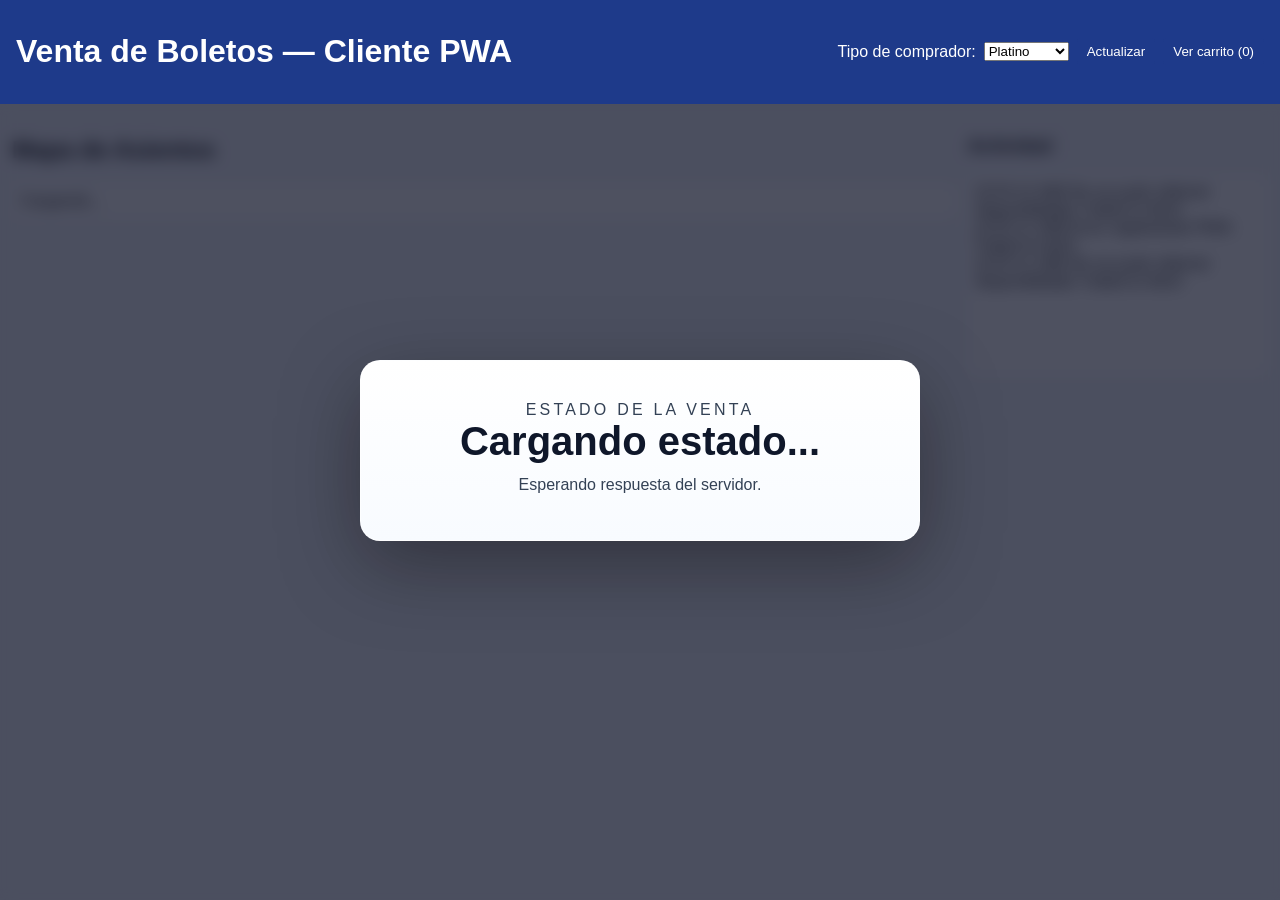
==== webapp/index.html @ a2ce317e "Inicio de práctica" ====
<!doctype html>
<html lang="es">
<head>
  <meta charset="utf-8" />
  <meta name="viewport" content="width=device-width,initial-scale=1" />
  <title>Simulación Venta - PWA</title>
  <link rel="manifest" href="manifest.json" />
  <link rel="stylesheet" href="styles.css" />
</head>
<body>
  <header>
    <h1>Venta de Boletos — Cliente PWA</h1>
    <div id="controls">
      <label for="buyerType">Tipo de comprador:</label>
      <select id="buyerType">
        <option value="platino">Platino</option>
        <option value="preferente">Preferente</option>
        <option value="normal">General</option>
      </select>
      <button id="refreshBtn">Actualizar</button>
      <button id="openCartBtn">Ver carrito (<span id="cartCount">0</span>)</button>
    </div>
  </header>

  <div id="saleOverlay" class="sale-overlay">
    <div class="sale-overlay-card">
      <p class="sale-overlay-kicker">Estado de la venta</p>
      <h2 id="saleOverlayTitle">Cargando estado...</h2>
      <p id="saleOverlayText">Esperando respuesta del servidor.</p>
      <div id="saleOverlayTimer" class="sale-overlay-timer"></div>
    </div>
  </div>

  <main>
    <section id="mapSection">
      <h2>Mapa de Asientos</h2>
      <div id="seatMap">Cargando...</div>
    </section>

    <aside id="cartPanel" class="hidden">
      <h3>Carrito</h3>
      <ul id="cartList"></ul>
      <button id="buyAllBtn">Comprar seleccionados</button>
      <button id="clearCartBtn">Vaciar carrito</button>
    </aside>

    <section id="logSection">
      <h3>Actividad</h3>
      <div id="log"></div>
    </section>
  </main>

  <script src="app.js"></script>
</body>
</html>
---- webapp/styles.css ----
* { box-sizing: border-box; font-family: Arial, sans-serif; }
body { margin: 0; padding: 0; background: #f4f6fb; color: #222; }
header { background: #1e3a8a; color: white; padding: 12px 16px; display:flex; align-items:center; justify-content:space-between; gap:12px; position: relative; z-index: 1001; }
#controls { display:flex; gap:8px; align-items:center; flex-wrap:wrap; }
main { display:flex; gap:12px; padding: 12px; }
#mapSection { flex: 1; }
#seatMap { display:grid; grid-template-columns: repeat(20, 1fr); gap:3px; background: #fff; padding: 8px; border-radius:6px; max-height: 70vh; overflow:auto; }
.seat { padding:6px; text-align:center; border-radius:4px; cursor:pointer; user-select:none; font-size:12px; }
.free { background:#e6f4ea; border:1px solid #c6e7cf; }
.reserved { background:#4a90e2; border:1px solid #357abd; color:white; }
.sold { background:#4a90e2; border:1px solid #357abd; color:white; cursor:not-allowed; }

.section-label { grid-column: 1 / -1; text-align: center; padding: 8px; font-weight: bold; font-size: 14px; background: #f0f0f0; border: 1px solid #ddd; margin: 0; }
.mine { outline:3px solid #2b6cb0; }
#cartPanel { width:320px; background:#fff; padding:8px; border-radius:6px; box-shadow: 0 4px 12px rgba(0,0,0,0.06); }
.hidden { display:none; }
#logSection { flex-basis: 300px; }
#log { background:#fff; padding:8px; height:200px; overflow:auto; border-radius:6px; }
button { background:#1e3a8a; color:white; border:none; padding:6px 10px; border-radius:4px; cursor:pointer; }
button.secondary { background:#64748b; }

.sale-overlay {
	position: fixed;
	inset: 0;
	display: flex;
	align-items: center;
	justify-content: center;
	background: rgba(10, 15, 35, 0.72);
	backdrop-filter: blur(8px);
	z-index: 1000;
	transition: opacity 0.25s ease, visibility 0.25s ease;
}

.sale-overlay.hidden {
	opacity: 0;
	visibility: hidden;
	pointer-events: none;
}

.sale-overlay-card {
	width: min(560px, calc(100vw - 32px));
	background: linear-gradient(180deg, #ffffff 0%, #f8fbff 100%);
	border-radius: 20px;
	padding: 28px 30px;
	text-align: center;
	box-shadow: 0 24px 80px rgba(0, 0, 0, 0.35);
	border: 1px solid rgba(255, 255, 255, 0.72);
}

.sale-overlay-kicker {
	margin: 0 0 10px;
	text-transform: uppercase;
	letter-spacing: 0.2em;
	font-size: 12px;
	color: #64748b;
}

.sale-overlay-card h2 {
	margin: 0;
	font-size: clamp(26px, 4vw, 40px);
	color: #0f172a;
}

.sale-overlay-card p {
	margin: 12px 0 0;
	font-size: 16px;
	color: #334155;
}

.sale-overlay-timer {
	margin-top: 18px;
	font-size: 28px;
	font-weight: 700;
	color: #1e3a8a;
}
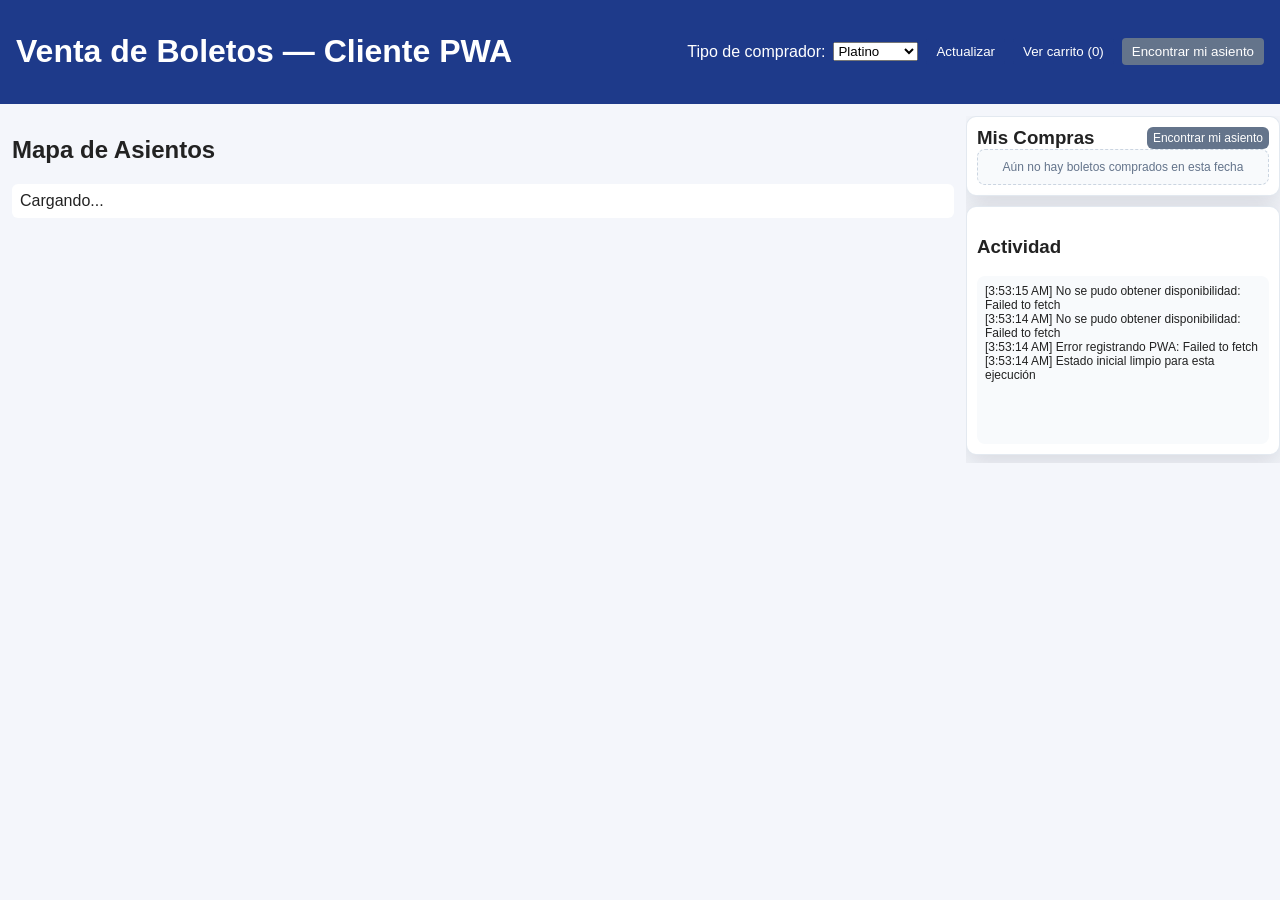
==== commit 721ef77f: "Feat: Dockerización de la Práctica 07 con soporte expected_clients" ====
--- a/webapp/index.html
+++ b/webapp/index.html
@@ -5,7 +5,7 @@
   <meta name="viewport" content="width=device-width,initial-scale=1" />
   <title>Simulación Venta - PWA</title>
   <link rel="manifest" href="manifest.json" />
-  <link rel="stylesheet" href="styles.css" />
+  <link rel="stylesheet" href="styles.css?v=9" />
 </head>
 <body>
   <header>
@@ -19,6 +19,7 @@
       </select>
       <button id="refreshBtn">Actualizar</button>
       <button id="openCartBtn">Ver carrito (<span id="cartCount">0</span>)</button>
+      <button id="findSeatBtn" class="secondary">Encontrar mi asiento</button>
     </div>
   </header>
 
@@ -37,19 +38,35 @@
       <div id="seatMap">Cargando...</div>
     </section>
 
-    <aside id="cartPanel" class="hidden">
-      <h3>Carrito</h3>
-      <ul id="cartList"></ul>
-      <button id="buyAllBtn">Comprar seleccionados</button>
-      <button id="clearCartBtn">Vaciar carrito</button>
+    <div id="sideDock">
+    <aside id="cartPanel" class="dock-panel hidden">
+      <div class="cart-head">
+        <div>
+          <h3>Carrito</h3>
+        </div>
+      </div>
+      <div class="cart-actions">
+        <button id="buyAllBtn">Comprar seleccionados</button>
+        <button id="clearCartBtn" class="secondary">Vaciar carrito</button>
+      </div>
+      <ul id="cartList" class="cart-list"></ul>
     </aside>
 
-    <section id="logSection">
-      <h3>Actividad</h3>
-      <div id="log"></div>
-    </section>
+      <section id="purchasesPanel" class="dock-panel">
+        <div class="dock-panel-header">
+          <h3>Mis Compras</h3>
+          <button id="findPurchasesBtn" class="secondary small">Encontrar mi asiento</button>
+        </div>
+        <ul id="purchaseList" class="entry-list"></ul>
+      </section>
+
+      <section id="logSection" class="dock-panel">
+        <h3>Actividad</h3>
+        <div id="log"></div>
+      </section>
+    </div>
   </main>
 
-  <script src="app.js"></script>
+  <script src="app.js?v=9"></script>
 </body>
 </html>
--- a/webapp/styles.css
+++ b/webapp/styles.css
@@ -2,22 +2,110 @@
 body { margin: 0; padding: 0; background: #f4f6fb; color: #222; }
 header { background: #1e3a8a; color: white; padding: 12px 16px; display:flex; align-items:center; justify-content:space-between; gap:12px; position: relative; z-index: 1001; }
 #controls { display:flex; gap:8px; align-items:center; flex-wrap:wrap; }
-main { display:flex; gap:12px; padding: 12px; }
-#mapSection { flex: 1; }
+main {
+	display:grid;
+	grid-template-columns: 75% 25%;
+	gap:12px;
+	padding: 12px;
+	align-items:start;
+}
+#mapSection { min-width: 0; }
 #seatMap { display:grid; grid-template-columns: repeat(20, 1fr); gap:3px; background: #fff; padding: 8px; border-radius:6px; max-height: 70vh; overflow:auto; }
-.seat { padding:6px; text-align:center; border-radius:4px; cursor:pointer; user-select:none; font-size:12px; }
-.free { background:#e6f4ea; border:1px solid #c6e7cf; }
-.reserved { background:#4a90e2; border:1px solid #357abd; color:white; }
-.sold { background:#4a90e2; border:1px solid #357abd; color:white; cursor:not-allowed; }
+.seat { padding:6px 4px; text-align:center; border-radius:4px; cursor:pointer; user-select:none; font-size:12px; max-width:48px; max-height:36px; min-width:28px; min-height:24px; overflow:hidden; }
 
-.section-label { grid-column: 1 / -1; text-align: center; padding: 8px; font-weight: bold; font-size: 14px; background: #f0f0f0; border: 1px solid #ddd; margin: 0; }
-.mine { outline:3px solid #2b6cb0; }
-#cartPanel { width:320px; background:#fff; padding:8px; border-radius:6px; box-shadow: 0 4px 12px rgba(0,0,0,0.06); }
+.section-platino.free { background:#d8ecff; border:1px solid #9dc9f3; color:#0f172a; }
+.section-preferente.free { background:#ffe6cc; border:1px solid #f4c28b; color:#0f172a; }
+.section-normal.free { background:#dff3df; border:1px solid #9fd19f; color:#0f172a; }
+
+.reserved-mine { background:#37a5f3; border:1px solid #1f7fc9; color:white; box-shadow:0 0 0 2px rgba(55, 165, 243, 0.18) inset; }
+.reserved-other { background:#f59e0b; border:1px solid #d97706; color:white; }
+.sold { background:#1e3a8a; border:1px solid #162d6f; color:white; cursor:not-allowed; }
+.my-purchase { background:#8b5cf6 !important; border:1px solid #6d28d9 !important; color:white !important; box-shadow:0 0 0 2px rgba(139, 92, 246, 0.18) inset; }
+
+.section-label { grid-column: 1 / -1; text-align: center; padding: 8px; font-weight: bold; font-size: 14px; border: 1px solid #ddd; margin: 0; }
+.section-label.section-platino { background:#d8ecff; color:#0f172a; }
+.section-label.section-preferente { background:#ffe6cc; color:#0f172a; }
+.section-label.section-normal { background:#dff3df; color:#0f172a; }
+
+.seat.section-platino { border-color:#9dc9f3; }
+.seat.section-preferente { border-color:#f4c28b; }
+.seat.section-normal { border-color:#9fd19f; }
+
+#seatMap .seat:hover { transform: translateY(-1px); filter: brightness(0.98); }
+#sideDock {
+	position: sticky;
+	top: 12px;
+	width: 100%;
+	max-height: calc(100vh - 24px);
+	display: flex;
+	flex-direction: column;
+	gap: 10px;
+	z-index: 900;
+	align-items: stretch;
+	overflow-y: auto;
+	padding-bottom: 8px;
+}
+.dock-panel {
+	background:#fff;
+	padding: 10px;
+	border-radius: 10px;
+	box-shadow: 0 10px 26px rgba(15, 23, 42, 0.12);
+	border: 1px solid rgba(226, 232, 240, 0.95);
+	width: 100%;
+}
+.panel-actions { display:flex; gap:8px; flex-wrap:wrap; margin-bottom:8px; }
+.entry-list { list-style:none; padding:0; margin:0; display:flex; flex-direction:column; gap:8px; }
+.cart-entry, .purchase-entry {
+	display:flex;
+	align-items:flex-start;
+	gap:8px;
+	padding:8px;
+	border-radius:8px;
+	background:#f8fafc;
+	border:1px solid #e2e8f0;
+}
+.cart-entry.expired { background:#f1f5f9; border-color:#cbd5e1; color:#64748b; opacity:0.95; }
+.cart-entry.expired .cart-entry-title { color:#64748b; }
+.cart-entry.selected { border-color:#60a5fa; background:#eff6ff; }
+.cart-entry-main, .purchase-entry-main { flex:1; min-width:0; }
+.cart-entry-title, .purchase-entry-title { font-weight:700; font-size:13px; color:#0f172a; }
+.cart-entry-meta, .purchase-entry-meta { font-size:12px; color:#475569; margin-top:2px; }
+.cart-entry-controls { display:flex; align-items:center; gap:6px; }
+.cart-entry-controls input[type="checkbox"] { width:16px; height:16px; }
+.empty-state {
+	padding:10px;
+	border:1px dashed #cbd5e1;
+	border-radius:8px;
+	background:#f8fafc;
+	color:#64748b;
+	font-size:12px;
+	text-align:center;
+}
+.icon-button {
+	padding:5px 8px;
+	border-radius:6px;
+	background:#dc2626;
+	color:#fff;
+	font-size:12px;
+}
+#purchasesPanel .dock-panel-title, #cartPanel .dock-panel-title { margin-top:0; }
+#logSection { flex-basis:auto; }
+#log { background:#f8fafc; padding:8px; height:168px; overflow:auto; border-radius:8px; font-size:12px; }
+.dock-panel-header { display:flex; align-items:center; gap:8px; justify-content:space-between; }
+.dock-panel-header h3 { margin:0; }
+.panel-note { margin: 0 0 10px; font-size: 12px; color: #64748b; line-height: 1.45; }
+.small { padding:4px 6px; font-size:12px; border-radius:6px; }
 .hidden { display:none; }
-#logSection { flex-basis: 300px; }
-#log { background:#fff; padding:8px; height:200px; overflow:auto; border-radius:6px; }
 button { background:#1e3a8a; color:white; border:none; padding:6px 10px; border-radius:4px; cursor:pointer; }
 button.secondary { background:#64748b; }
+button.danger { background:#dc2626; }
+
+.block { width: 100%; }
+
+@media (max-width: 1100px) {
+	main { display:flex; flex-direction:column; }
+	#sideDock { position: static; width: 100%; max-height:none; }
+}
 
 .sale-overlay {
 	position: fixed;
@@ -67,6 +155,7 @@
 	color: #334155;
 }
 
+
 .sale-overlay-timer {
 	margin-top: 18px;
 	font-size: 28px;
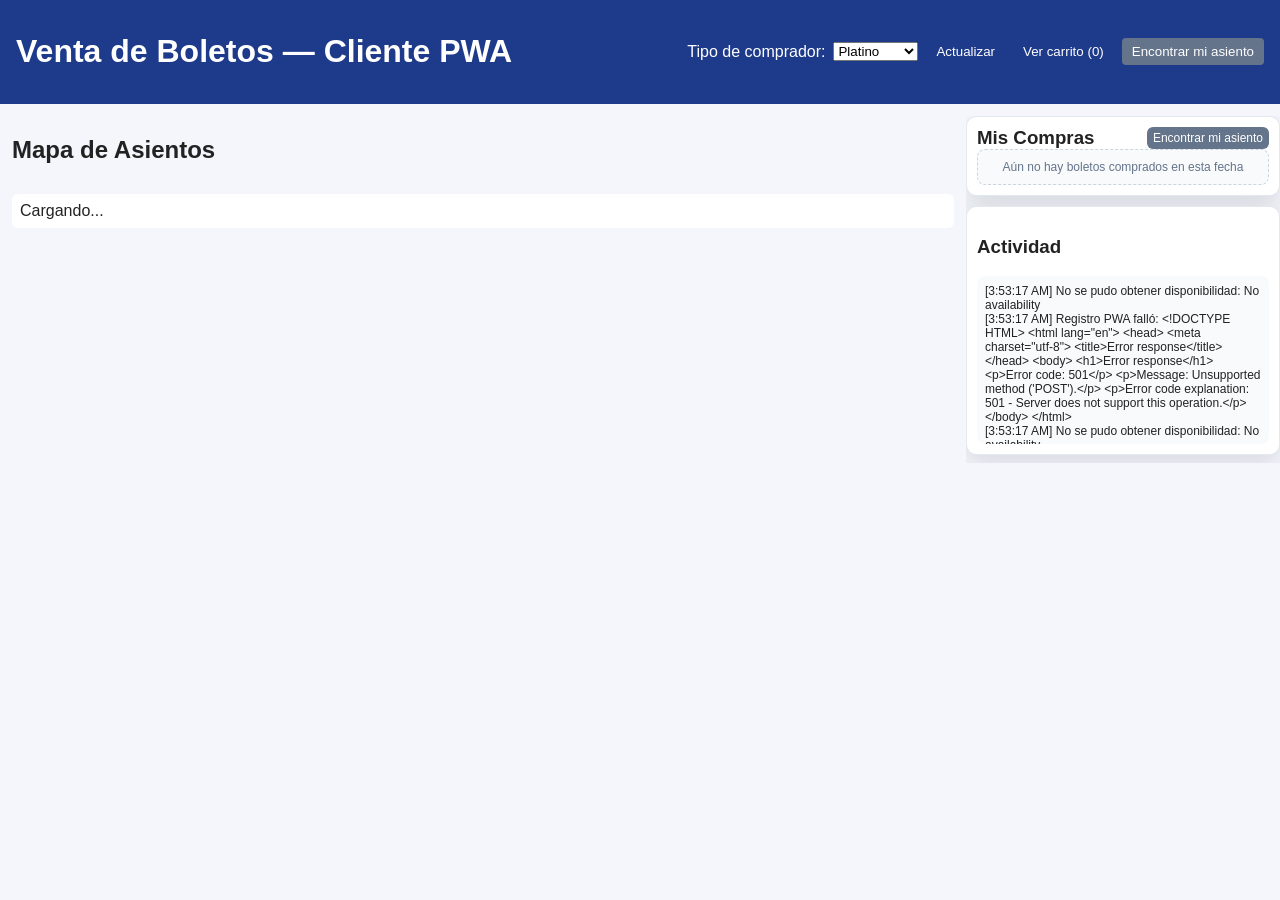
==== commit 684f7b6a: "Feat: Eliminación de overlay PWA y cambio por mensaje oculto" ====
--- a/webapp/index.html
+++ b/webapp/index.html
@@ -23,18 +23,13 @@
     </div>
   </header>
 
-  <div id="saleOverlay" class="sale-overlay">
-    <div class="sale-overlay-card">
-      <p class="sale-overlay-kicker">Estado de la venta</p>
-      <h2 id="saleOverlayTitle">Cargando estado...</h2>
-      <p id="saleOverlayText">Esperando respuesta del servidor.</p>
-      <div id="saleOverlayTimer" class="sale-overlay-timer"></div>
-    </div>
-  </div>
-
   <main>
     <section id="mapSection">
       <h2>Mapa de Asientos</h2>
+      <div id="soldOutBanner" class="sold-out-banner hidden" aria-live="polite" aria-atomic="true">
+        <strong>SOLD OUT</strong>
+        <span>Todos los asientos se vendieron.</span>
+      </div>
       <div id="seatMap">Cargando...</div>
     </section>
 
--- a/webapp/styles.css
+++ b/webapp/styles.css
@@ -30,6 +30,33 @@
 .seat.section-platino { border-color:#9dc9f3; }
 .seat.section-preferente { border-color:#f4c28b; }
 .seat.section-normal { border-color:#9fd19f; }
+
+#mapSection { display: grid; gap: 10px; }
+
+.sold-out-banner {
+	display: flex;
+	align-items: center;
+	justify-content: space-between;
+	gap: 12px;
+	padding: 10px 14px;
+	border-radius: 10px;
+	border: 1px solid #b91c1c;
+	background: #fee2e2;
+	color: #991b1b;
+	font-weight: 700;
+	box-shadow: 0 10px 20px rgba(185, 28, 28, 0.12);
+}
+
+.sold-out-banner strong {
+	font-size: 14px;
+	letter-spacing: 0.08em;
+	text-transform: uppercase;
+}
+
+.sold-out-banner span {
+	font-size: 13px;
+	font-weight: 600;
+}
 
 #seatMap .seat:hover { transform: translateY(-1px); filter: brightness(0.98); }
 #sideDock {
@@ -105,60 +132,5 @@
 @media (max-width: 1100px) {
 	main { display:flex; flex-direction:column; }
 	#sideDock { position: static; width: 100%; max-height:none; }
+	.sold-out-banner { flex-direction: column; align-items: flex-start; }
 }
-
-.sale-overlay {
-	position: fixed;
-	inset: 0;
-	display: flex;
-	align-items: center;
-	justify-content: center;
-	background: rgba(10, 15, 35, 0.72);
-	backdrop-filter: blur(8px);
-	z-index: 1000;
-	transition: opacity 0.25s ease, visibility 0.25s ease;
-}
-
-.sale-overlay.hidden {
-	opacity: 0;
-	visibility: hidden;
-	pointer-events: none;
-}
-
-.sale-overlay-card {
-	width: min(560px, calc(100vw - 32px));
-	background: linear-gradient(180deg, #ffffff 0%, #f8fbff 100%);
-	border-radius: 20px;
-	padding: 28px 30px;
-	text-align: center;
-	box-shadow: 0 24px 80px rgba(0, 0, 0, 0.35);
-	border: 1px solid rgba(255, 255, 255, 0.72);
-}
-
-.sale-overlay-kicker {
-	margin: 0 0 10px;
-	text-transform: uppercase;
-	letter-spacing: 0.2em;
-	font-size: 12px;
-	color: #64748b;
-}
-
-.sale-overlay-card h2 {
-	margin: 0;
-	font-size: clamp(26px, 4vw, 40px);
-	color: #0f172a;
-}
-
-.sale-overlay-card p {
-	margin: 12px 0 0;
-	font-size: 16px;
-	color: #334155;
-}
-
-
-.sale-overlay-timer {
-	margin-top: 18px;
-	font-size: 28px;
-	font-weight: 700;
-	color: #1e3a8a;
-}
